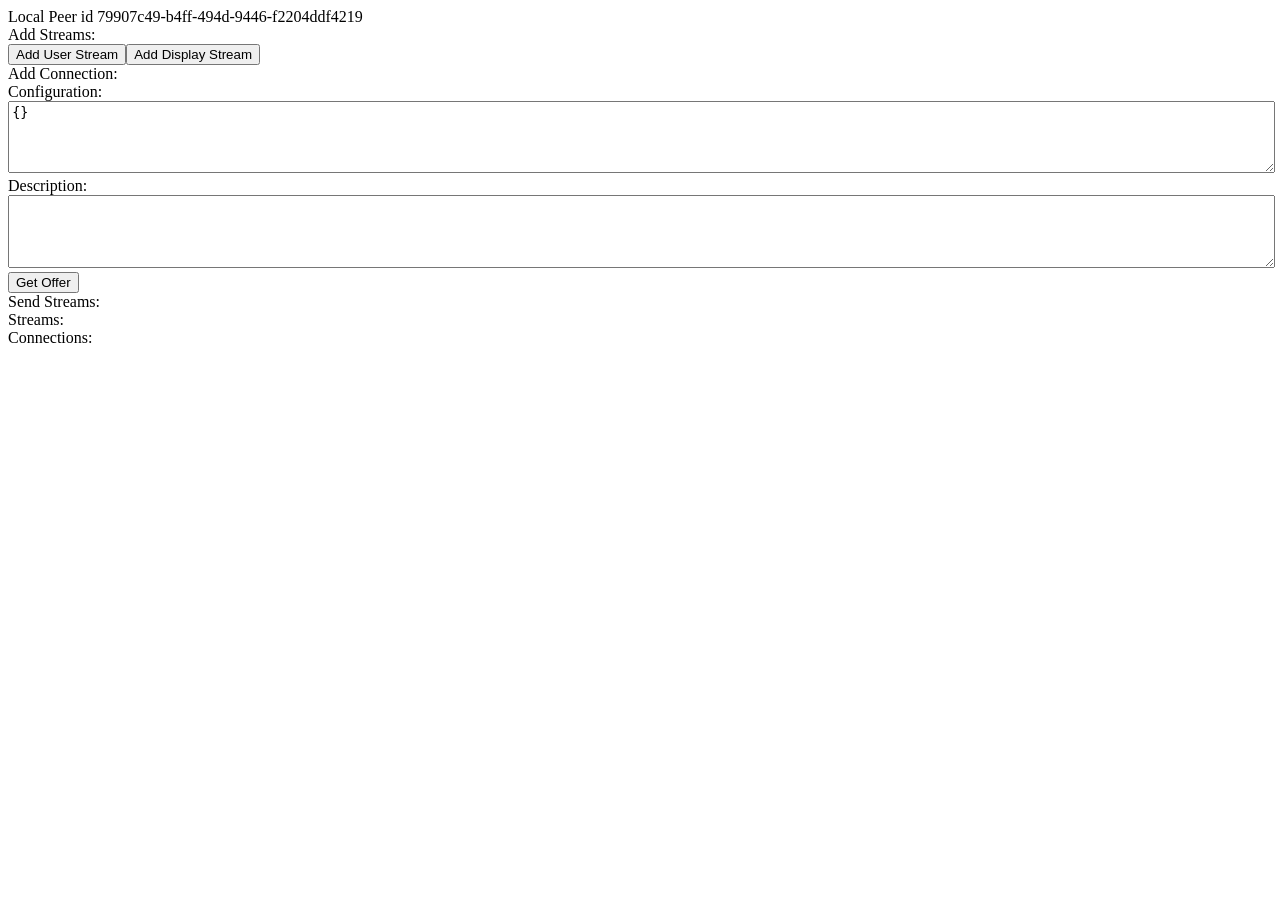
==== p2p-rtc-single.html @ ceadf7de "renamed and "compiled" to a single html file" ====
<!DOCTYPE html>
<html lang="en">
<head>
    <meta charset="UTF-8">
    <meta name="viewport" content="width=device-width, initial-scale=1.0">

<style>
textarea {
    padding: 0.2rem;
    height: 4rem;
    resize: vertical;
    width: calc(100% - 0.36rem);
}

video {
    width: 100%;
}
</style>

    <title>RTF 4AC</title>
</head>
<body>
    <script src="https://webrtc.github.io/adapter/adapter-latest.js"></script>

<script>
class LocalPeer {
    constructor(config) {
        this.id = generateUUID()
        this.config = config
        this.connections = new UniqueObjectsWithGui()
        this.sendStreams = new UniqueObjectsWithGui((stream) => { this.removeStream(stream) })
    }

    addNewConnection(id) {
        // create new connection instance and adds it to connections
        const connection = new Connection(this.config, id)
        const addedIfUnique = this.connections.add(connection)
        if (addedIfUnique) {
            console.log(`added connection id ${connection.id}`)

            // if connection is not connected for sometime it gets removed
            const removeConnectionTimeout = setTimeout(() => {
                console.log(`idle connection id ${connection.id}`)
                this.removeConnection(connection)
            }, 5 * 60 * 1000) // 1 minute in milliseconds

            // when connection state changes
            connection.rtcpc.addEventListener("connectionstatechange", (event) => {
                console.log(`connection state changed to ${connection.rtcpc.connectionState} connection id ${connection.id}`)
                // connected
                if (connection.rtcpc.connectionState === 'connected') {
                    // its being used, clear removeConnectionTimeout
                    clearTimeout(removeConnectionTimeout)
                    console.log(`added all send streams to connection id ${connection.id}`)
                }
                // unrecoverable states
                if (connection.rtcpc.connectionState === 'failed' ||
                connection.rtcpc.connectionState === 'disconnected' ||
                connection.rtcpc.connectionState === 'closed') {
                    // this.removeConnection(connection)
                    // TODO
                    // remove connection
                    // try to reconnect somehow
                }
            })
            return connection
        }
        console.log(`could not add connection, id ${id} already exists`)
        return null
    }

    removeConnection(connection) {
        const removedIfWasAdded = this.connections.remove(connection)
        if (removedIfWasAdded) {
            connection.reset()
            console.log(`removed connection id ${connection.id}`)
        } else {
            console.log(`could not remove connection, id ${connection.id} does not exists`)
        }
    }

    addStream(stream) {
        const addedIfUnique = this.sendStreams.add(stream)
        if (addedIfUnique) {
            // add stream to all connections
            this.connections.forEach(connection => {
                if (connection.rtcpc.connectionState === 'connected') {
                    connection.addStream(stream)
                }
                console.log(`connectiond id ${connection.id} is not connected, state ${connection.rtcpc.connectionState}`)
            })
            console.log(`added stream id ${stream.id} to all connected connections`)
        } else {
            console.log(`could not add stream id ${stream.id}, already exists`)
        }
    }

    removeStream(stream) {
        const removedIfWasAdded = this.sendStreams.remove(stream)
        if (removedIfWasAdded) {
            this.connections.forEach(connection => {
                if (connection.rtcpc.connectionState === 'connected') {
                    connection.removeStream(stream)
                }
                console.log(`connectiond id ${connection.id} is not connected, state ${connection.rtcpc.connectionState}`)
            })
            stream.getTracks().forEach(track => {
                track.stop()
            })
            console.log(`removed stream id ${stream.id} from all connected connections`)
        } else {
            console.log(`could not remove stream id ${stream.is}, does not exist`)
        }
    }

    async getFirstOffer() {
        // creates a connection and gets an offer for it
        const connection = this.addNewConnection()
        const offer = await connection.sendOffer()
        const firstDescription = {
            fromId: this.id,
            connectionId: connection.id,
            description: offer
        }
        console.log(`created first offer connection id ${firstDescription.connectionId}`)
        return firstDescription
    }

    async setFirstOfferOrAnswer(firstDescription) {

        // creates a connection with fromId (thats the remote peer id) to receive an offer
        if(firstDescription.description.type === 'offer') {
            const connection = this.addNewConnection(firstDescription.fromId)
            if (connection) {
                // receive the offer and return the answer
                const answer = await connection.receiveOfferOrAnswer(firstDescription.description)
                console.log(`received first offer of remote peer id ${firstDescription.fromId} connection id ${firstDescription.connectionId}`)
                return {
                    fromId: this.id,
                    connectionId: firstDescription.connectionId,
                    description: answer
                }
            }

        // retrives the connection that made the offer to receive an answer
        } else if (firstDescription.description.type === 'answer') {
            // updates and returns connections if exists
            const connection = this.connections.update(firstDescription.connectionId, firstDescription.fromId)
            if (connection) {
                // accept answer
                await connection.receiveOfferOrAnswer(firstDescription.description)
                console.log(`received first answer from remote peer id ${firstDescription.fromId}`)
                return null
            }
        }
    }

    async addUserStream() {
        try {
            // get streams from, webcams, mics, etc
            const stream = await navigator.mediaDevices.getUserMedia({audio: true, video: true})
            // add stream to all connections and stores it
            this.addStream(stream)
        } catch (error) {
            console.log(`failed to get or add user media: ${error.toString()}`)
        }
    }

    async addDisplayStream() {
        // get streams from screen, window, tab
        try {
            const stream = await navigator.mediaDevices.getDisplayMedia({audio: true, video: true})
            // add stream to all connections and stores it
            this.addStream(stream)
        } catch (error) {
            console.log(`failed to get or add display media: ${error.toString()}`)
        }
    }
}

class Connection {
    constructor(config, id) {
        this.id = id || generateUUID() // this will be set as the remote peer id 
        this.config = config
        this.reset()
        this.open()
    }

    reset() {
        // connection exists and its not closed
        if (this.rtcpc && this.rtcpc.connectionState !== 'closed') {
            // stop sending all streams
            this.rtcpc.getSenders().forEach(sender => {
                this.rtcpc.removeTrack(sender)
            })
            // remove all streams and its elements
            this.sendStreams.forEach(stream => this.sendStreams.remove(stream))
            this.receiveStreams.forEach(stream => this.receiveStreams.remove(stream))
            // closes the connection
            this.rtcpc.close()
        }

        // set every property to initial state
        this.rtcpc = null
        this.refuseIfOfferConflict = null // TODO make peers fight over this once connected
        this.dataChannels =  new UniqueObjectsWithGui()
        this.sendStreams = new UniqueObjectsWithGui()
        this.receiveStreams = new UniqueObjectsWithGui()
    }

    open() {
        if (this.rtcpc) {
            if (this.rtcpc.connectionState === 'closed') {
                // connection is closed
                this.reset() // make sure all properties are in initual value
            } else {
                // connection is open, do nothing
                return
            }
        }

        this.rtcpc = new RTCPeerConnection(this.config)

        // this.rtcpc listeners, separated just for organization
        this.streamListener()
        this.dataChannelListener()
        this.negotiationListener()

        // there is a specific dataChannel object encapsulating the one given by webRTC
        this.createDataChannels()
    }

    // streams

    addStream(stream) {
        // add each track of the stream to the connection, will start sending to remote peer
        const addedIfUnique = this.sendStreams.add(stream)
        if (addedIfUnique) {
            stream.getTracks().forEach(track => {
                this.rtcpc.addTrack(track, stream)
            })
            console.log(`added send stream id ${stream.id} to connection id ${this.id}`)
        } else {
            console.log(`could not add stream id ${stream.id}, already exists`)
        }
    }

    removeStream(stream) {
        // removes each track of the stream from the connection, will stop sending to remote peer
        const removedIfWasAdded = this.sendStreams.remove(stream)
        if(removedIfWasAdded) {
            const senders = this.rtcpc.getSenders()
            stream.getTracks().forEach( track => {
                const sender = senders.find(sender => sender.track === track)
                this.rtcpc.removeTrack(sender)
            })
            console.log(`deleted send stream id ${stream.id} from connection id ${this.id}`)
        } else {
            console.log(`could not remove stream id ${stream.id}, stream does not exist`)
        }
    }

    streamListener() {
        // receive each track and the stream from remote peer that called addStream()
        this.rtcpc.addEventListener('track', event => {
            if (!event.streams.length === 1) {
                // the way addStrem is coded this event should aways receive a stream
                throw new Error(`event.streams.length is ${event.streams.length}, expected 1`)
            }
            const stream = event.streams[0]
            // event receives the same stream for each track of the stream
            // the stream is added on the first track received, the rest is ignored
            const addedIfUnique = this.receiveStreams.add(stream)
            if (addedIfUnique) {
                console.log(`received stream id ${stream.id}`)
                // add event to remove stream when remote peer calls removeStream()
                stream.addEventListener('removetrack', event => {
                    // removes it
                    this.receiveStreams.remove(stream)
                    console.log(`removed receive stream id ${stream.id} from connection id ${this.id}`)
                })
            }
        })
    }

    // negotitation functions

    async sendOffer() {
        await this.rtcpc.setLocalDescription()
        console.log(`created offer connection id ${this.id}`)
        return this.sendAndReturnLocalDescription()
    }

    async receiveOfferOrAnswer(description) {
        if (// receives an offer and signalingState is have-local-offer means an offer conflict
            description.type === 'offer' &&
            this.rtcpc.signalingState === 'have-local-offer' &&
            // one peer should aways refuse
            // other peer should aways accept
            this.refuseIfOfferConflict) {
                // refusing peer does nothing and wait for an answer
                return null

        // both peers (or accepting peer on offer conflict) processes an offer and sends an answer
        } else if (description.type === 'offer') {
            console.log(`received offer connection id ${this.id}`)
            await this.rtcpc.setRemoteDescription(description)
            await this.rtcpc.setLocalDescription()
            return await this.sendAndReturnLocalDescription()

        // both peers accepts answers in any case
        } else if (description.type === 'answer') {
            console.log(`received answer connection id ${this.id}`)
            await this.rtcpc.setRemoteDescription(description)
            return null
        }
    }

    async sendAndReturnLocalDescription() {
        // send description to remote peer, (will receive if datachannel is open)
        this.sendMessage('description', this.rtcpc.localDescription)

        // return description on ice complete
        // if ice is already complete returns local description
        if (this.rtcpc.iceGatheringState === 'complete') {
            return this.rtcpc.localDescription
        
        // else create a new promise to wait ice complete before returning
        } else {
            return await new Promise((resolve) => {
                // add this event listener to connection to check ice state
                // the event removes itself once is done
                const onIceGatheringStateChange = () => {
                    if (this.rtcpc.iceGatheringState === 'complete') {
                        this.rtcpc.removeEventListener('icegatheringstatechange', onIceGatheringStateChange)
                        resolve(this.rtcpc.localDescription)
                    }
                }
                this.rtcpc.addEventListener('icegatheringstatechange', onIceGatheringStateChange)
            })
        }
    }

    negotiationListener() {
        this.rtcpc.addEventListener('icecandidate', event => {
            this.sendMessage('icecandidate', event)
            console.log('icacandidate event')
            // TODO create a specific icecandidate datachannel and call connection.addIceCandidate() when onMessage
        })
        this.rtcpc.addEventListener('icecandidateerror', event => {
            // TOMAYBEDO
            console.log(`icecandidateerror: ${event.toString()}`)
        })
        this.rtcpc.addEventListener('negotiationneeded', event => {
            // data channel creation triggers this event when connection is new, which is not needed
            if (this.rtcpc.connectionState !== 'new') {
                console.log('negotiationneeded event')
                // create a new local description to start negotiation if connection is not new
                this.sendOffer()
            } else {
                console.log('negotiationneeded event ignored because connection is new')
            }
        })
    }

    // datachannels

    createDataChannels() {
        this.createDataChannel({
            label: 'description',
            onMessage: descriptionChannelOnMessage,
            onOpen: sdpChannelOnOpen
        })
        this.createDataChannel({
            label: 'firstdescription',
            onMessage: firstDescriptionChannelOnMessage,
            onOpen: firstDescriptionChannelOnOpen
        })
        this.createDataChannel({
            label: 'icecandidate',
            onMessage: iceCandidateChannelOnMessage,
        })
    }
    
    createDataChannel({label, onMessage=()=>{}, onOpen=()=>{}, onClose=()=>{}}) {

        // all received messages are relayed (if needed) before OnMessage is called
        const receiveOrRelayMessage = (event) => {
            const message = JSON.parse(event.data)
            // messages has a destination peer and destination is not local peer 
            if (message.to !== LOCAL_PEER.id) {
                // if local peer has a connection to destination peer, relay to him using the same channel label
                const toConnection = LOCAL_PEER.connections.get(message.to)
                if (toConnection) {
                    toConnection.sendMessage(event.target.label, message)
                    console.log(`connection id ${this.id} relayed message on datachannel label ${event.target.label} from ${message.to} ${message.to}`)
                }
                // ignored if local peer doesn't have a connection to destination peer
                console.log(`message ignored to connection id ${message.to}`)

            // receive message that doesn't have a destination peer or destination is local peer
            } else {
                console.log(`connection id ${this.id} received message from peer ${message.from} on datachannel label ${event.target.label}`)
                onMessage(event, this)
            }
        }

        const dataChannel = {
            id: label,
            sendChannel: this.rtcpc.createDataChannel(label),
            receiveChannel: null,
            onMessage: (event) => { receiveOrRelayMessage(event, this) },
            onOpen: (event) => { onOpen(event, this) },
            onClose: (event) => { onClose(event, this) },
        }
        this.dataChannels.add(dataChannel)
    }

    sendMessage(label, message, to=this.id) {
        const dataChannel = this.dataChannels.get(label)
        if (dataChannel && dataChannel.sendChannel.readyState  === 'open') {
            // triggers remote peer datachannel message event
            if (!message.from) {
                // create message metadata of it does not exist
                message = {
                    from: LOCAL_PEER.id,
                    to: to,
                    message: message
                }
            }
            console.log(`connection id ${this.id} sent message to peer ${message.to} on datachannel label ${label}`)
            dataChannel.sendChannel.send(JSON.stringify(message))
        }
    }

    dataChannelListener() {
        this.rtcpc.addEventListener('datachannel', event => {

            // adds received data channel to the corresponding datachannel object
            const dataChannel = this.dataChannels.get(event.channel.label)
            dataChannel.receiveChannel = event.channel

            // when receiving events
            // if dataChannel has a callback for the event, calls it

            dataChannel.receiveChannel.addEventListener('message', event => {
                dataChannel.onMessage(event)
            })
    
            dataChannel.receiveChannel.addEventListener('open', event => {
                dataChannel.onOpen(event)
            })

            dataChannel.receiveChannel.addEventListener('close', event => {
                dataChannel.onClose(event)
            })
        })
    }
}

// datachannel and general functions

async function firstDescriptionChannelOnOpen(event, connection) {

    connection.sendMessage('firstdescription', {ids: Array.from(LOCAL_PEER.connections.keys())})
}

async function firstDescriptionChannelOnMessage(event, connection) {
    const message = JSON.parse(event.data)
    if (message.message.firstDescription) {
        const firstDescription = message.message.firstDescription
        const firstAnswer = await LOCAL_PEER.setFirstOfferOrAnswer(firstDescription)
        if (firstAnswer) {
            connection.sendMessage('firstdescription', {firstDescription: firstAnswer}, message.from)
        }
    } else if (message.message.ids) {
        const ids = message.message.ids
        const unconnectedIds = ids.filter( id => {return id !== LOCAL_PEER.id && !LOCAL_PEER.connections.has(id)})
        unconnectedIds.forEach(async (id) => {
            const firstOffer = await LOCAL_PEER.getFirstOffer()
            connection.sendMessage('firstdescription', {firstDescription: firstOffer}, id)
        })
    }
}

async function descriptionChannelOnMessage(event, connection) {
    const description = new RTCSessionDescription(JSON.parse(event.data).message)
    connection.receiveOfferOrAnswer(description)
}

function sdpChannelOnOpen(event, connection) {
    // add all current streams to connection
    LOCAL_PEER.sendStreams.forEach(stream => {
        connection.addStream(stream)
    })
}

function generateUUID() {
    const crypto = window.crypto
    if (!crypto) {
        throw new Error('Crypto API not available')
    }
    return crypto.randomUUID()
}

function iceCandidateChannelOnMessage(event, connection) {
    const message = JSON.parse(event.data).message
    connection.rtcpc.addIceCandidate(message.candidate)
}

// GUI Classes

class LabeledContainer {
    /*
    <anyelement> //parent, where the instance should be appended
        <div> //outerContainer
            <label></label> //label, on click toggle innerContainer
            <div> //innerContainer, where elements of the instance are appended
            </div>
        </div>
    </anyelement>
    */
    constructor({label='', parent=document.querySelector('body')} = {}) {
        this.parent = parent
        this.OuterContainer = document.createElement('div')
        this.innerContainer = document.createElement('div')
        this.label = document.createElement('label')
        this.label.innerText = label
        this.OuterContainer.append(this.label)
        this.OuterContainer.append(this.innerContainer)
        this.parent.append(this.OuterContainer)

        this.label.addEventListener('click', () => {
            this.innerContainer.toggleAttribute('hidden')
        })
    }

    appendElement(name) {
        const element = document.createElement(name)
        this.innerContainer.append(element)
        return element
    }

    appendButton(text) {
        const button = this.appendElement('button')
        button.innerText = text
        return button
    }
}

class UniqueObjectsWithGui extends Map {
    constructor(removeCallback = () => {}) {
        super()
        this.removeCallback = removeCallback;
        this.htmlElementsCallbacks = new Set()
        this.elements = new Map()
    }

    update(oldId, newId) {
        if (this.has(oldId)) {
            const object = this.get(oldId)
            this.delete(object.id)
            object.id = newId
            this.set(object.id, object)
            return object
        }
        return null
    }

    add(object) {
        if (!object.id) {
            throw new Error('objects must have a unique value named id')
        }

        if (!this.has(object.id)) {
            // add object
            this.set(object.id, object)

            // add a list to store object elements
            this.elements.set(object.id, [])
            const elements = this.elements.get(object.id)

            // create and store object elements created with htmlElementsCallbacks
            this.htmlElementsCallbacks.forEach(htmlElementCallback => {
                const htmlElement = htmlElementCallback(object, this.removeCallback)
                if (htmlElement instanceof HTMLElement) {
                    elements.push(htmlElement)
                } else {
                    throw new Error('htmlElementCallback must return a instance of HTMLElement')
                }
            })
            return true
        }
        return false
    }

    remove(object) {
        if (this.has(object.id)) {
            // remove object
            this.delete(object.id)
            
            // remove all object elements
            this.elements.get(object.id).forEach((element) => {
                element.remove()
            })

            // remove elements list
            this.elements.delete(object.id)
            return true
        }
        return false
    }

    addHtmlElement(htmlElementCallback) {
        // function should be in specs below
        // (object, removeCallback) => {return htmlElement}
        // optionally call removeCallback(object) inside function
        this.htmlElementsCallbacks.add(htmlElementCallback)
    }

    removeHtmlElement(htmlElementCallback) {
        this.htmlElementsCallbacks.delete(htmlElementCallback)
    }
}

// create local peer instance

const LOCAL_PEER = new LocalPeer()
const localPeerContainer = new LabeledContainer({label: `Local Peer id ${LOCAL_PEER.id}`})

// local peer gui

const streamsButtonsContainer = new LabeledContainer({
    label: 'Add Streams:',
    parent: localPeerContainer.innerContainer

})

const addUserStreamButton = streamsButtonsContainer.appendButton('Add User Stream')
const addDisplayStreamButton = streamsButtonsContainer.appendButton('Add Display Stream')

addUserStreamButton.addEventListener('click', () => {
    LOCAL_PEER.addUserStream()
})
addDisplayStreamButton.addEventListener('click', () => {
    LOCAL_PEER.addDisplayStream()
})

const newConnectionContainer = new LabeledContainer({
    label: 'Add Connection:',
    parent: localPeerContainer.innerContainer
})

const localPeerSendStreamsContainer = new LabeledContainer({
    label: 'Send Streams:',
    parent: localPeerContainer.innerContainer

})

const connectionConfigContainer = new LabeledContainer({label: 'Configuration:', parent:newConnectionContainer.innerContainer})
const connnectionConfigTextarea = connectionConfigContainer.appendElement('textarea')
connnectionConfigTextarea.value = '{}'

const connectionDescription = new LabeledContainer({label: 'Description:', parent:newConnectionContainer.innerContainer})
const descriptionTextarea = connectionDescription.appendElement('textarea')
const GetOfferButton = connectionDescription.appendButton('Get Offer')

GetOfferButton.addEventListener('click', async () => {
    LOCAL_PEER.config = JSON.parse(connnectionConfigTextarea.value)
    const firstOffer = await LOCAL_PEER.getFirstOffer()
    const firstOfferString = JSON.stringify(firstOffer)
    await navigator.clipboard.writeText(firstOfferString)
    descriptionTextarea.value = firstOfferString
})

descriptionTextarea.addEventListener('paste', async (event) => {

    // get description
    let pastedDescription
    try {
        pastedDescription = JSON.parse(event.clipboardData.getData('text'))
    } catch (error) {
        event.target.value = `error parsing JSON: ${error.toString()}`
        return
    }

    // receive offer or answer
    try {
        const firstAnswer = await LOCAL_PEER.setFirstOfferOrAnswer(pastedDescription)
        // show answer if it exists
        if (firstAnswer) {
            const firstAnswerString = JSON.stringify(firstAnswer)
            await navigator.clipboard.writeText(firstAnswerString)
            event.target.value = firstAnswerString
        } else {
            event.target.value = ''
        }
    } catch (error) {
        event.target.value = `error receiving description: ${error.toString()}`
    }
})

descriptionTextarea.addEventListener('mousedown', (event) => {
    event.preventDefault()
    descriptionTextarea.select()
})

const streamVideoElements = new LabeledContainer({label: 'Streams:'})
const connectionsContainer = new LabeledContainer({
    label: 'Connections:'})

LOCAL_PEER.connections.addHtmlElement((connection, removeCallback) => {
    const connectionContainer = new LabeledContainer({
        label: `${connection.id} ${connection.rtcpc.connectionState} `,
        parent: connectionsContainer.innerContainer})

    const sendStreamsContainer = new LabeledContainer({
        label: 'Send Streams:',
        parent: connectionContainer.innerContainer
    })

    const receiveStreamsContainer = new LabeledContainer({
        label: 'Receive Streams:',
        parent: connectionContainer.innerContainer
    })

    connection.rtcpc.addEventListener('connectionstatechange', () => {
        connectionContainer.label.innerText = `${connection.id} ${connection.rtcpc.connectionState}`
    })

    connection.sendStreams.addHtmlElement((stream, removeCallback) => {
        const streamElement = sendStreamsContainer.appendElement('div')
        streamElement.innerText = stream.id
        return streamElement
    })

    connection.receiveStreams.addHtmlElement((stream, removeCallback) => {
        const streamElement = receiveStreamsContainer.appendElement('div')
        streamElement.innerText = stream.id
        return streamElement
    })

    connection.receiveStreams.addHtmlElement((stream, removeCallback) => {
        const videoElement = streamVideoElements.appendElement('video')
        videoElement.id = stream.id
        videoElement.srcObject = stream
        videoElement.controls = true
        videoElement.play()
        return videoElement
    })

    return connectionContainer.OuterContainer
})


LOCAL_PEER.sendStreams.addHtmlElement((stream, removeCallback) => {
    const videoElement = streamVideoElements.appendElement('video')
    videoElement.id = stream.id
    videoElement.srcObject = stream
    videoElement.controls = true
    videoElement.muted = true
    videoElement.play()

    // enable tracks on play
    videoElement.addEventListener('play', event => {
        const stream = event.target.srcObject
        stream.getTracks().forEach(track => {
            track.enabled = true
        })
    })
    // disable tracks on pause
    videoElement.addEventListener('pause', event => {
        const stream = event.target.srcObject
        stream.getTracks().forEach(track => {
            track.enabled = false
        })
    })

    // remove stream on click
    videoElement.addEventListener('click', (event) => {
        removeCallback(stream)
    })
    return videoElement
})

LOCAL_PEER.sendStreams.addHtmlElement((stream, removeCallback) => {
    const streamElement = localPeerSendStreamsContainer.appendElement('div')
    streamElement.innerText = stream.id
    streamElement.addEventListener('click', () => {
        removeCallback(stream)
    })
    return streamElement    
})
</script>

</body>
</html>
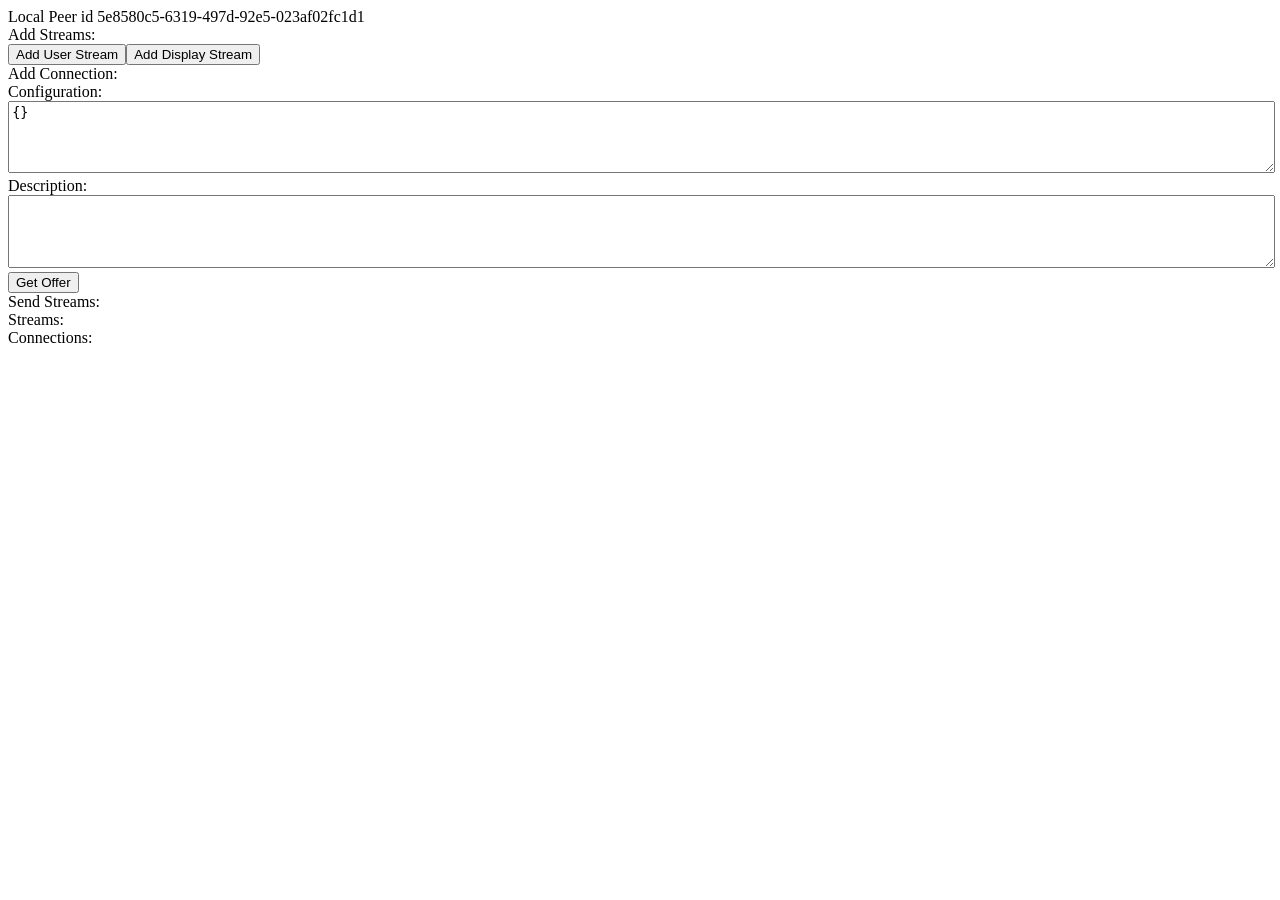
==== commit 06670fe0: "changed title" ====
--- a/p2p-rtc-single.html
+++ b/p2p-rtc-single.html
@@ -17,7 +17,7 @@
 }
 </style>
 
-    <title>RTF 4AC</title>
+    <title>p2prtc</title>
 </head>
 <body>
     <script src="https://webrtc.github.io/adapter/adapter-latest.js"></script>
